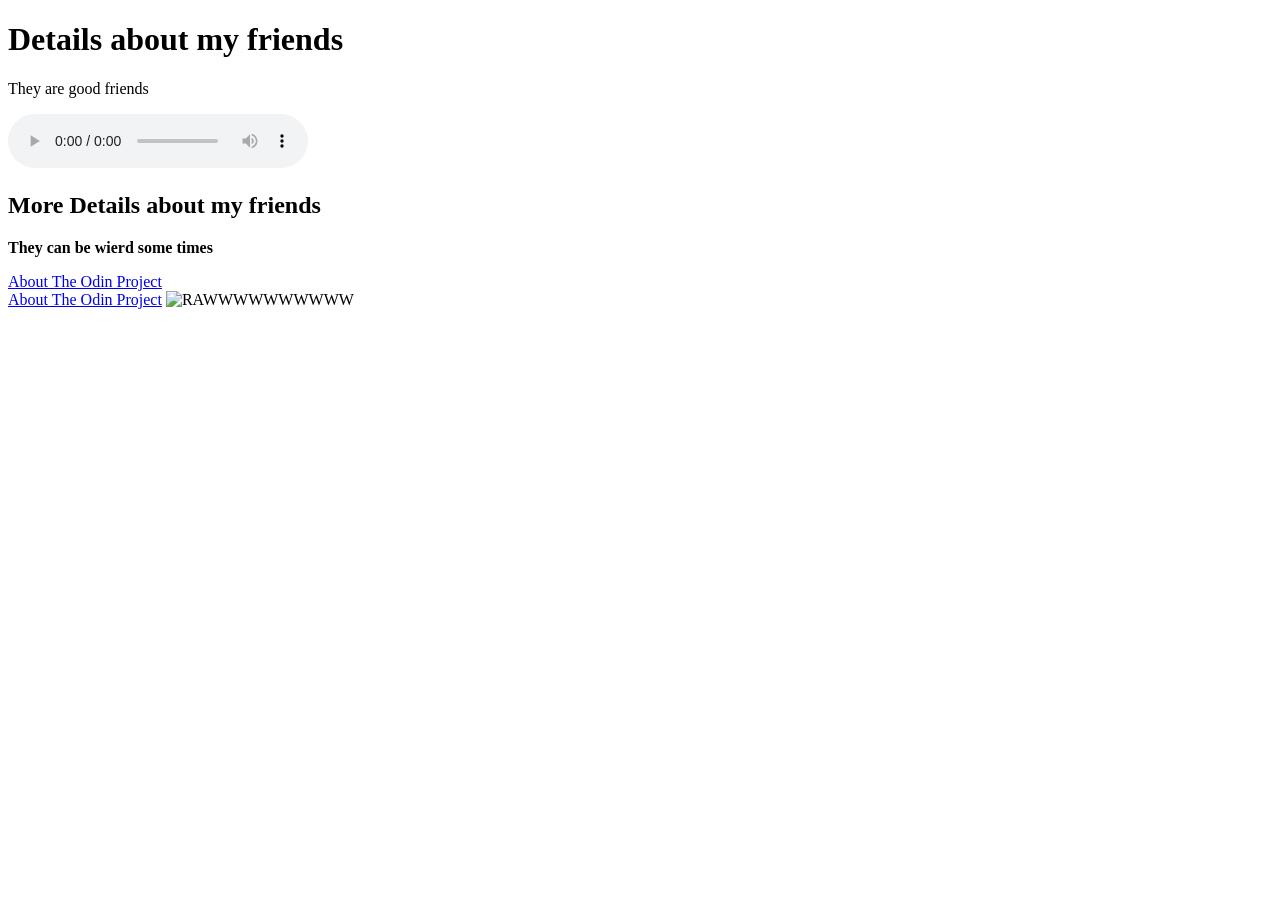
==== Index.html @ ce8076b2 "test commit" ====
<!DOCTYPE html>
<html lang="en">
<head>
    <meta charset="UTF-8">
    <meta name="viewport" content="width=device-width, initial-scale=1.0">
    <title>Document</title>
    <style>
    img{width:1000px; height:1000px}
    </style>
</head>
<body name="body">
<h1>Details about my friends</h1>
<p>They are good friends</p>
<audio controls autoplay>
<source src="Yell.mp3" type="audio/mpeg">
</audio>

<h2>More Details about my friends</h2>
<p><strong>They can be wierd some times</strong></p>
<a href="https://www.theodinproject.com/about">About The Odin Project</a>
<br>
<a href="https://www.theodinproject.com/about" target="_blank" rel="noopener noreferrer">About The Odin Project</a>
<img src="img/th.jfif" alt="RAWWWWWWWWWW">
</body>
</html>
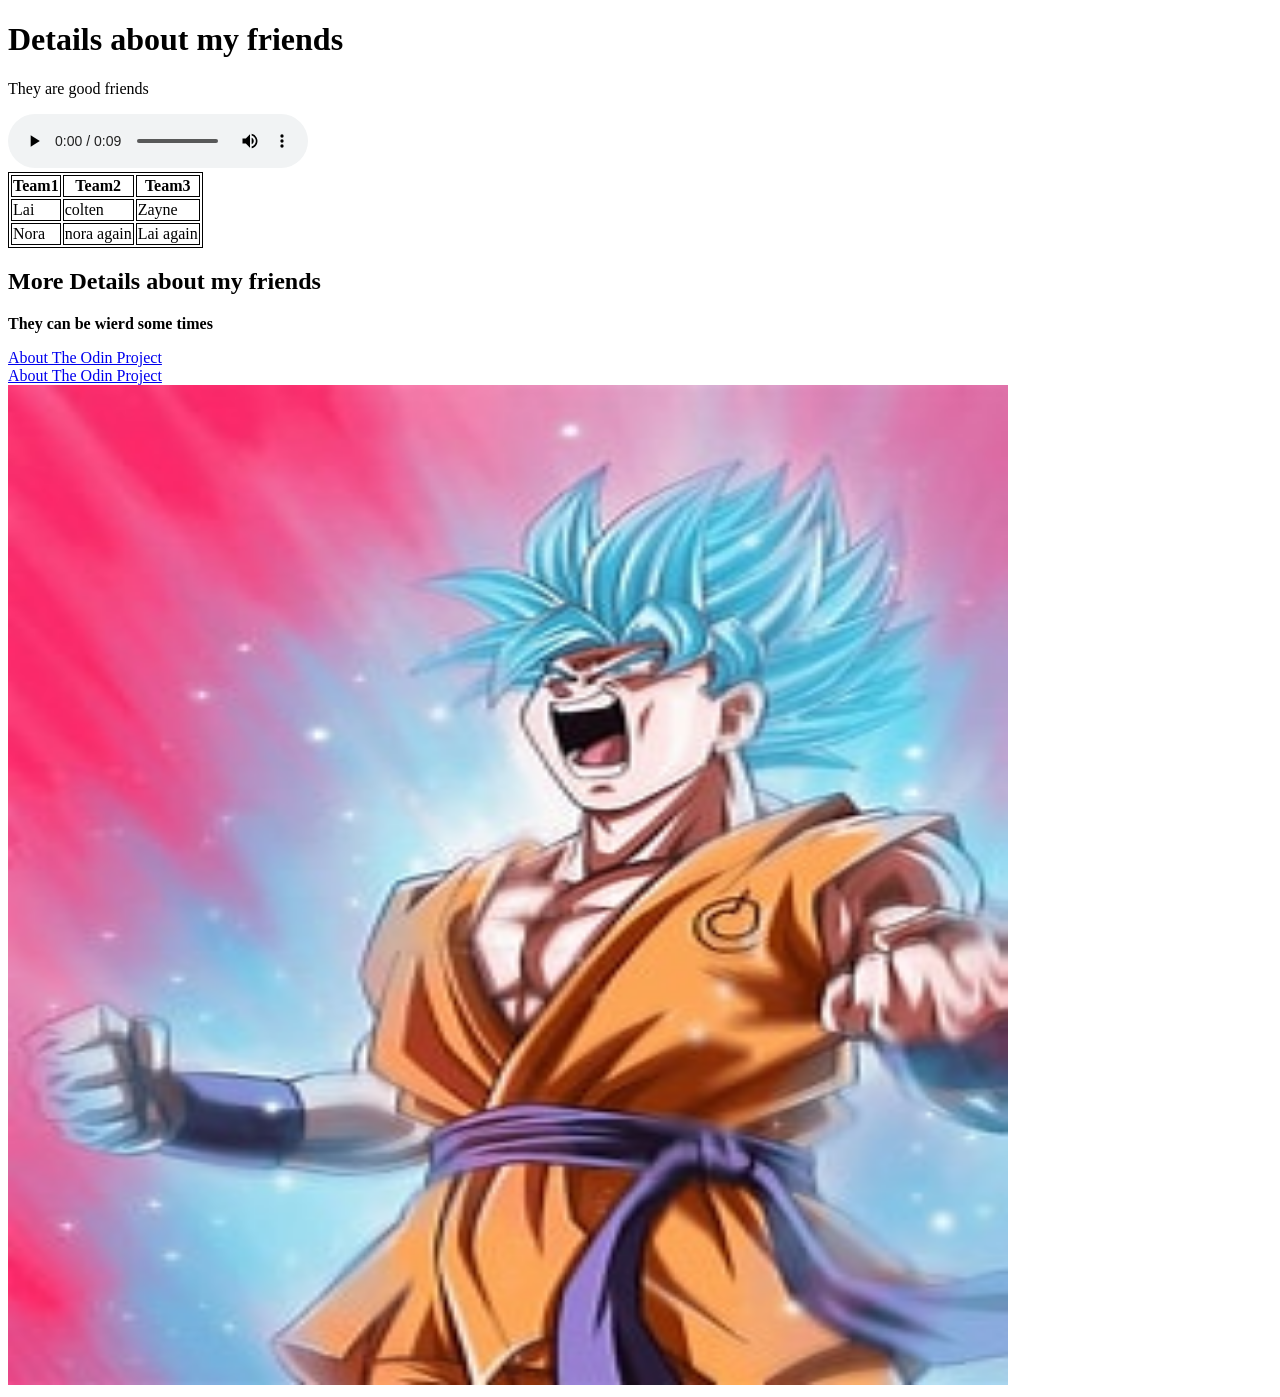
==== commit 250d1166: "Added a table" ====
--- a/Index.html
+++ b/Index.html
@@ -6,6 +6,7 @@
     <title>Document</title>
     <style>
     img{width:1000px; height:1000px}
+    table,th,td{border:1px solid black;}
     </style>
 </head>
 <body name="body">
@@ -14,12 +15,29 @@
 <audio controls autoplay>
 <source src="Yell.mp3" type="audio/mpeg">
 </audio>
-
+<table>
+    <tr>
+        <th>Team1</th>
+        <th>Team2</th>
+        <th>Team3</th>
+    </tr>
+    <tr>
+        <td>Lai</td>
+        <td>colten</td>
+        <td>Zayne</td>
+    </tr>
+    <tr>
+        <td>Nora</td>
+        <td>nora again</td>
+        <td>Lai again</td>
+    </tr>
+</table>
 <h2>More Details about my friends</h2>
 <p><strong>They can be wierd some times</strong></p>
+<a href="https://www.theodinproject.com/about" target="_blank" rel="noopener noreferrer">About The Odin Project</a>
+<br>
 <a href="https://www.theodinproject.com/about">About The Odin Project</a>
 <br>
-<a href="https://www.theodinproject.com/about" target="_blank" rel="noopener noreferrer">About The Odin Project</a>
 <img src="img/th.jfif" alt="RAWWWWWWWWWW">
 </body>
 </html>
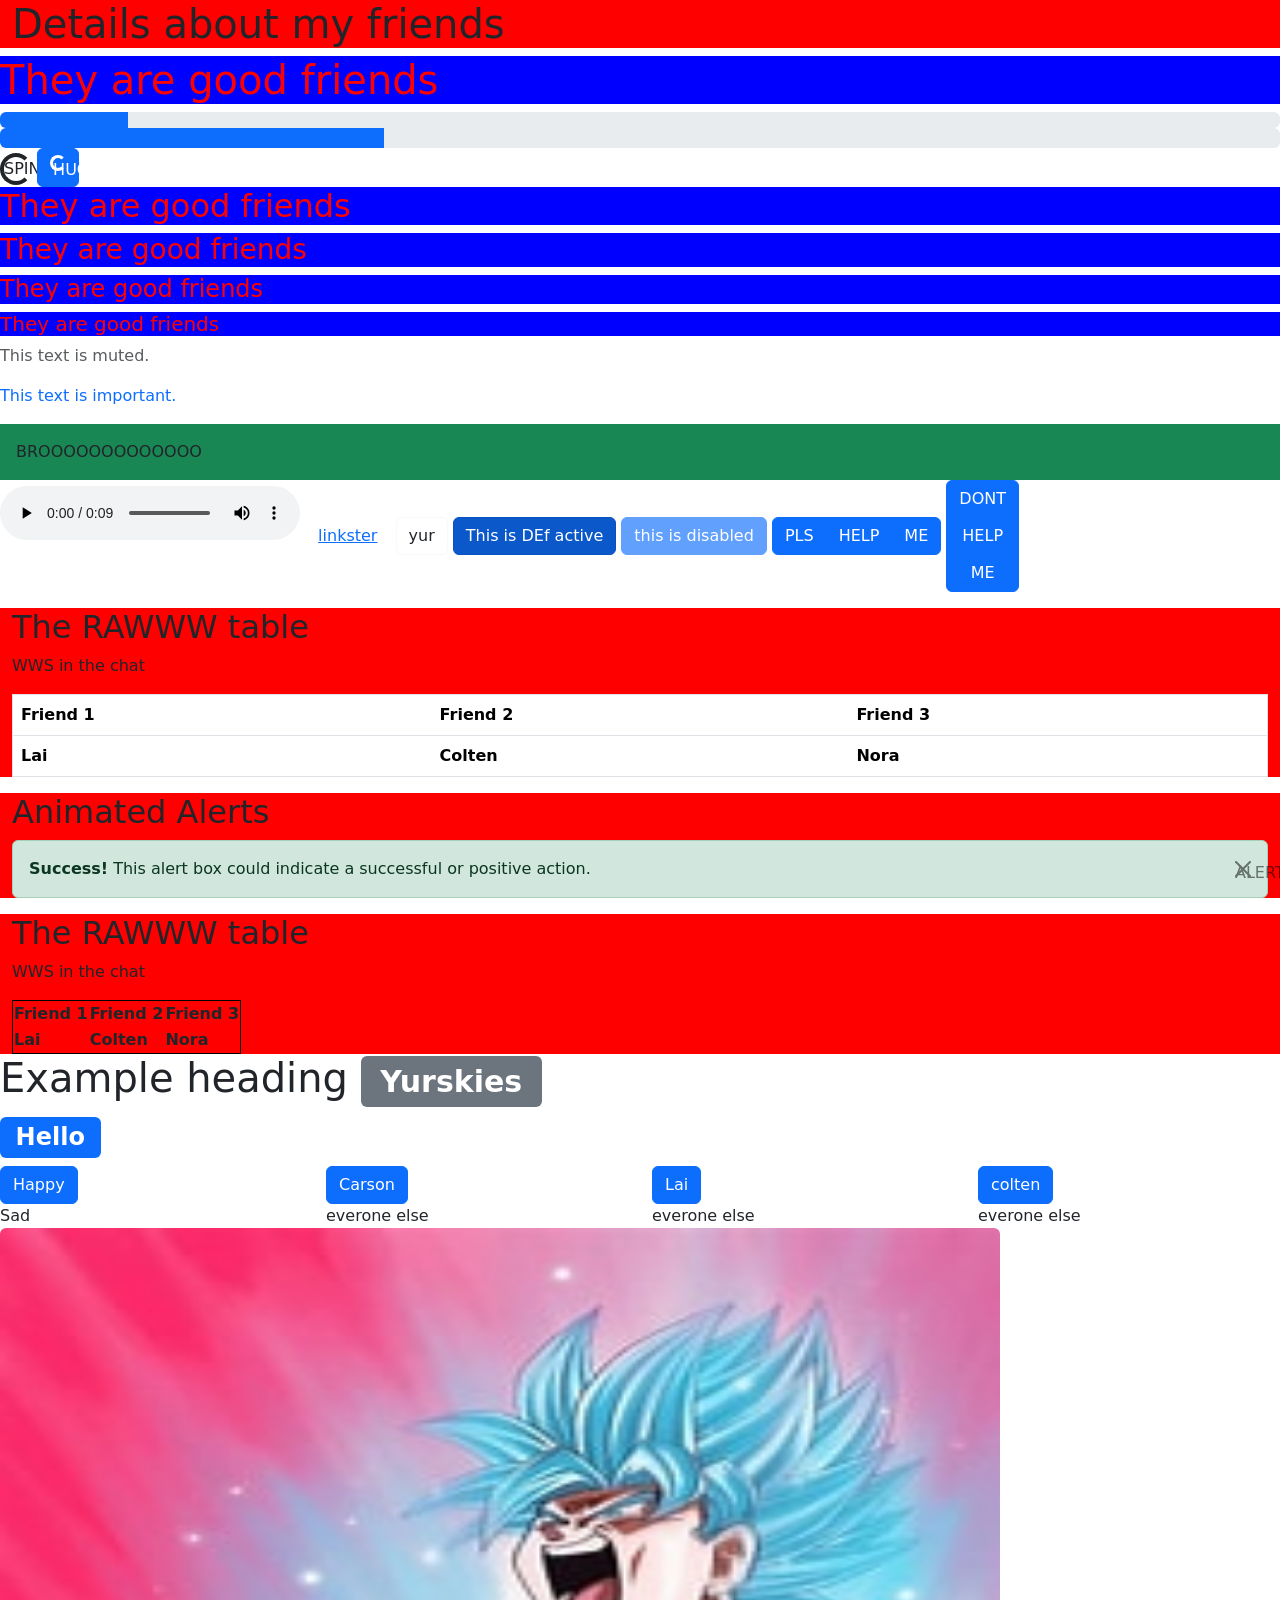
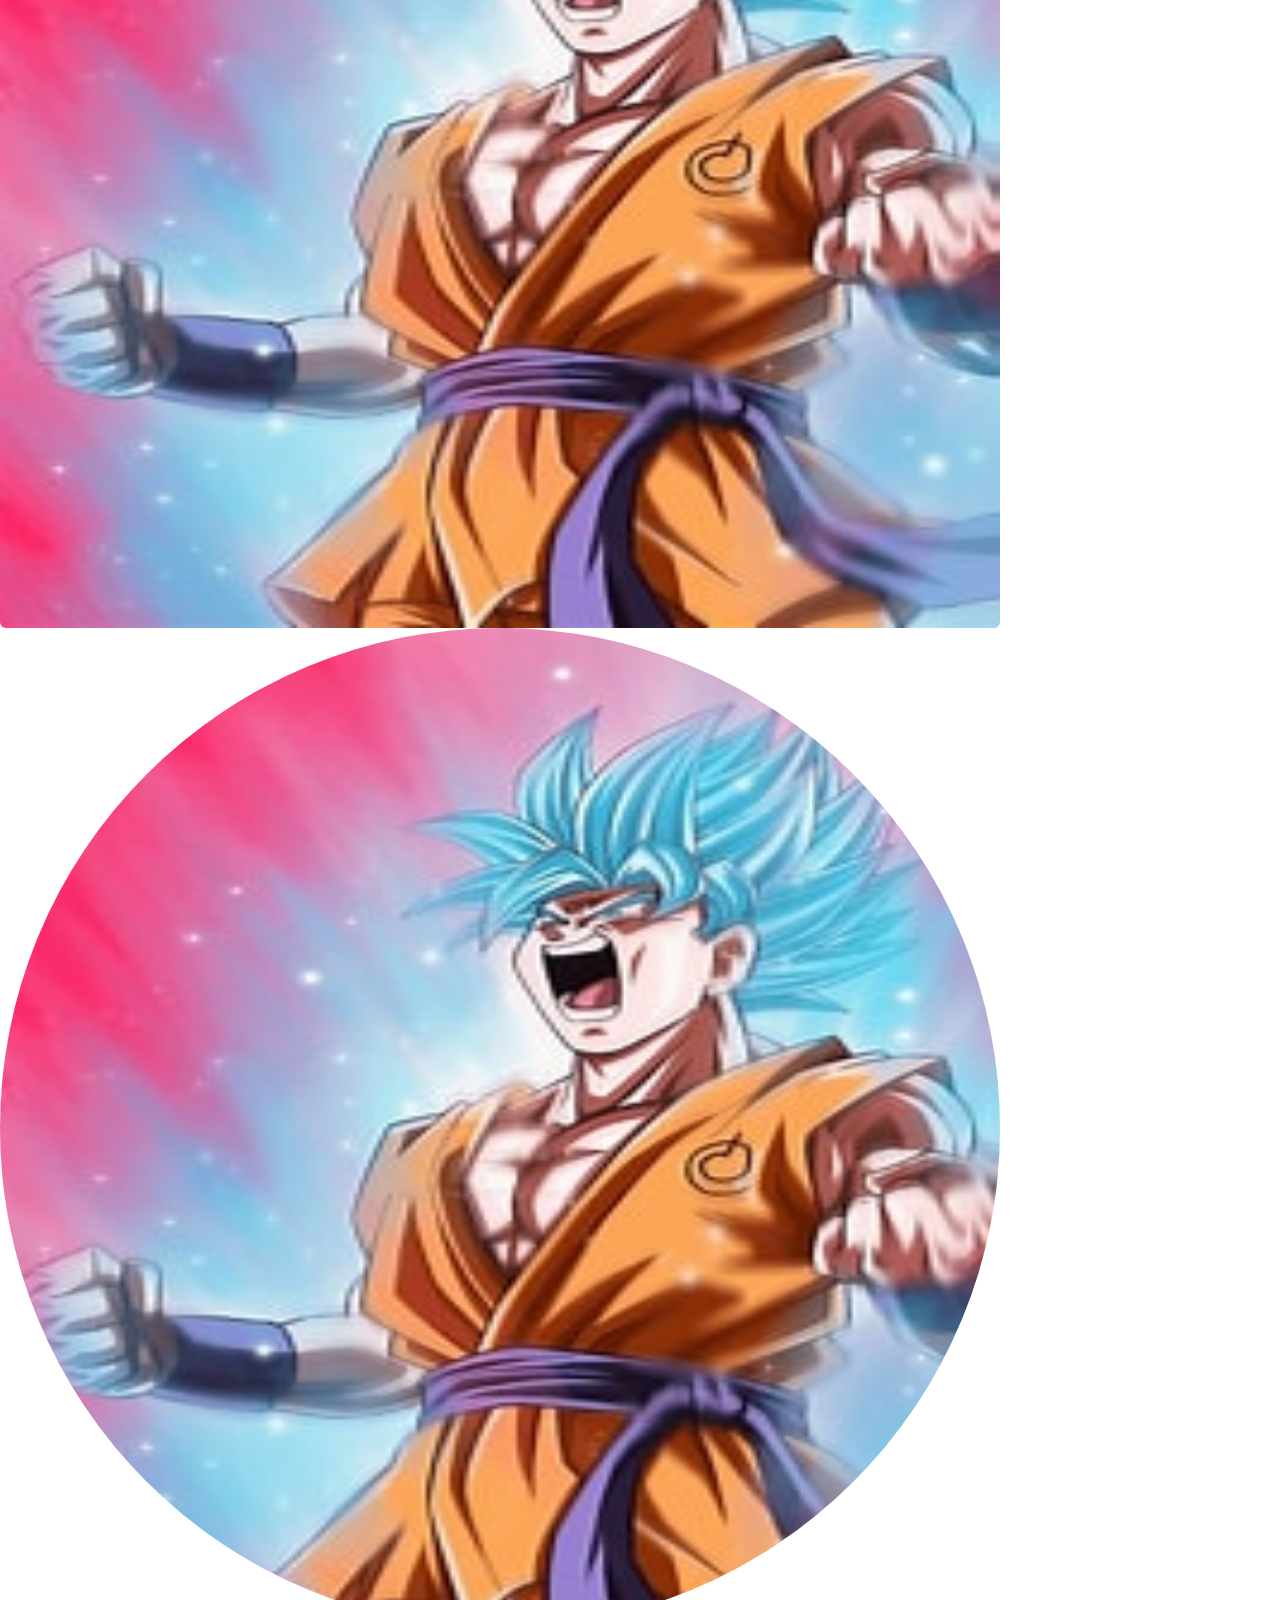
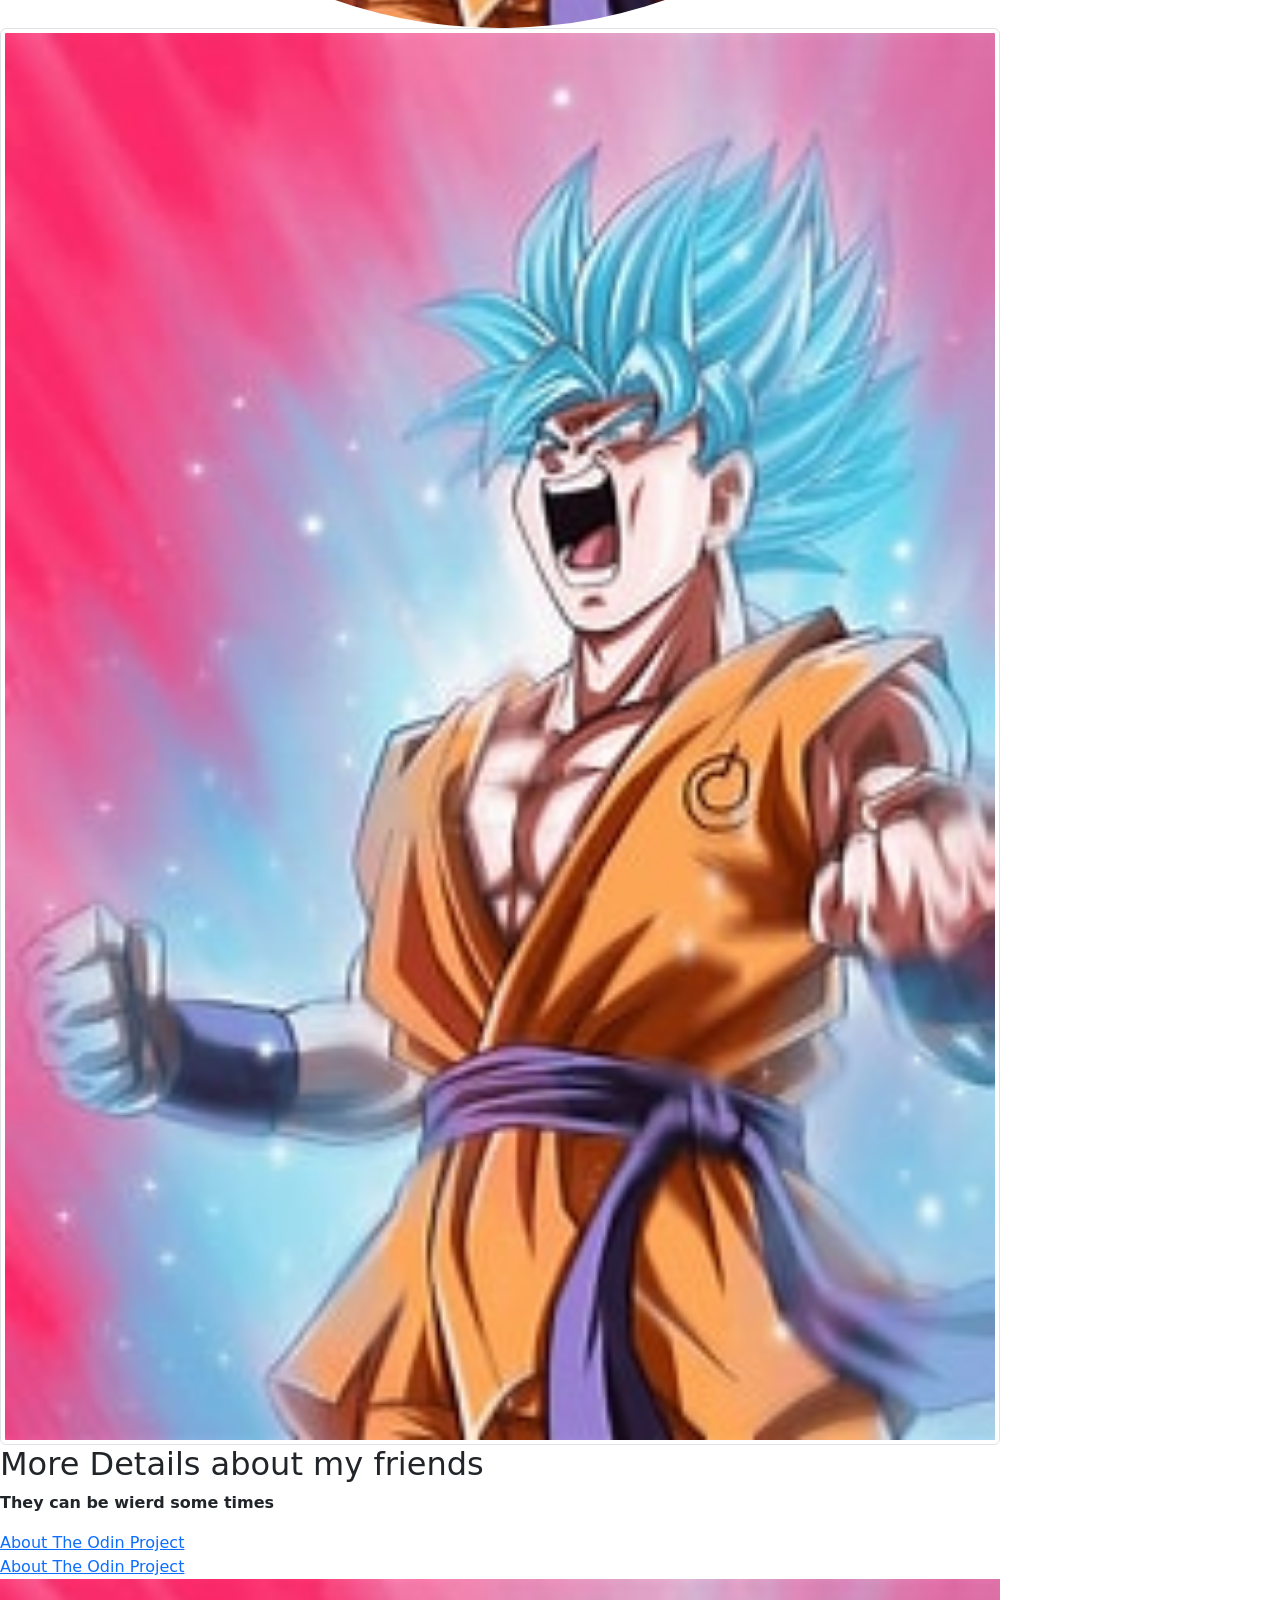
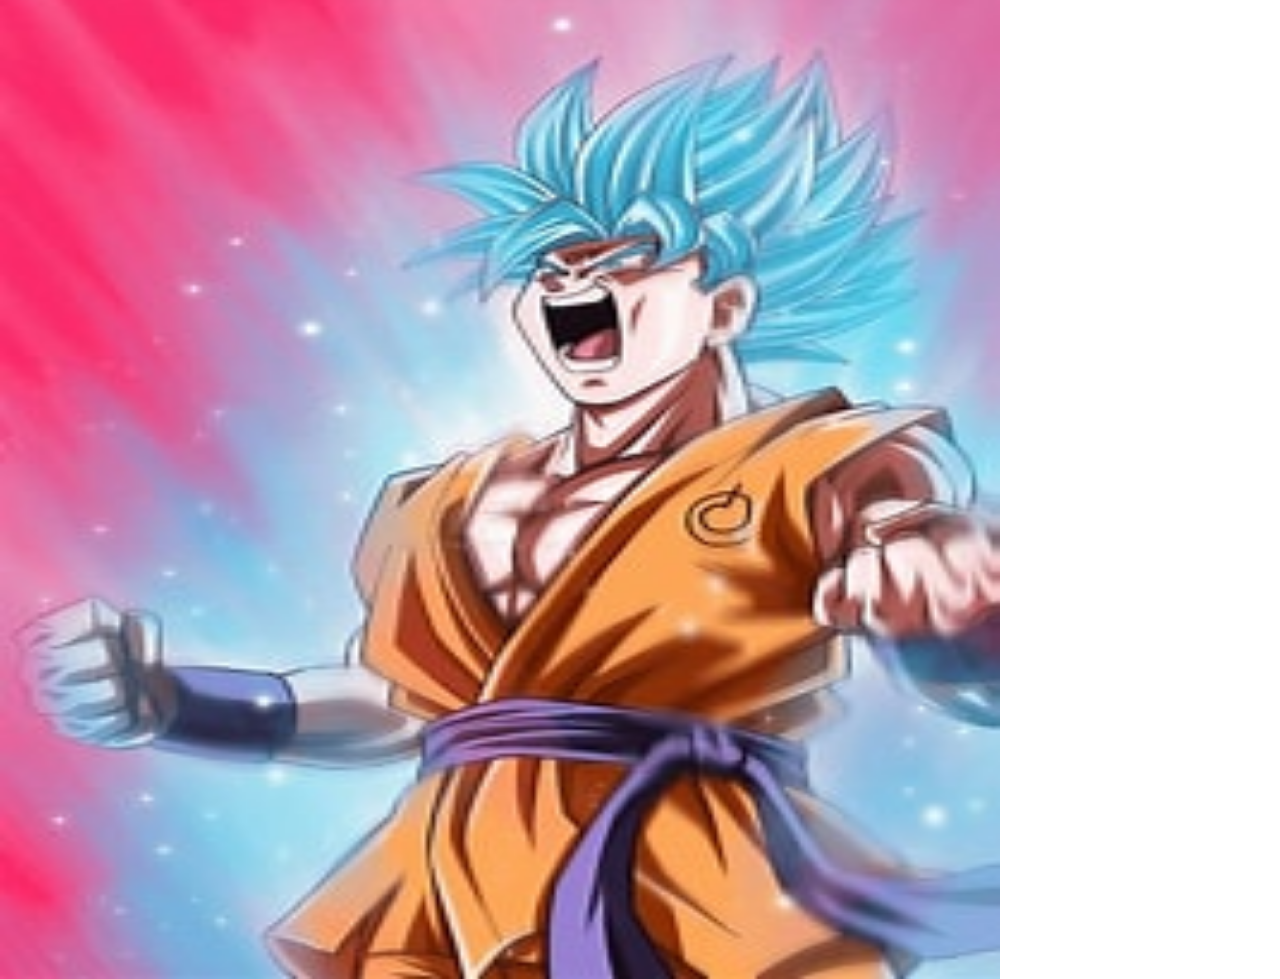
==== commit 67f27acf: "Finished" ====
--- a/Index.html
+++ b/Index.html
@@ -8,30 +8,106 @@
     img{width:1000px; height:1000px}
     table,th,td{border:1px solid black;}
     </style>
+    <link href="https://cdn.jsdelivr.net/npm/bootstrap@5.3.3/dist/css/bootstrap.min.css" rel="stylesheet">
+    <link rel="stylesheet" href="style.css">
 </head>
 <body name="body">
-<h1>Details about my friends</h1>
-<p>They are good friends</p>
+<h1 class="container">Details about my friends</h1>
+<p class="h1">They are good friends</p>
+<div class="progress">
+    <div class="progress-bar" style="width:10%"></div>
+</div>
+<div class="progress" style="height:20px">
+    <div class="progress-bar" style="width:30%;"></div>
+</div>
+<div class="spinner-border">SPINNER</div>
+<button class="btn btn-primary">
+    <span class="spinner-border spinner-border-sm">HUGE</span>
+</button>
+<p class="h2">They are good friends</p>
+<p class="h3">They are good friends</p>
+<p class="h4">They are good friends</p>
+<p class="h5">They are good friends</p>
+<p class="text-muted">This text is muted.</p>
+<p class="text-primary">This text is important.</p>
+<div class="bg-success p-3">BROOOOOOOOOOOOO</div>
 <audio controls autoplay>
 <source src="Yell.mp3" type="audio/mpeg">
 </audio>
-<table>
-    <tr>
-        <th>Team1</th>
-        <th>Team2</th>
-        <th>Team3</th>
-    </tr>
-    <tr>
-        <td>Lai</td>
-        <td>colten</td>
-        <td>Zayne</td>
-    </tr>
-    <tr>
-        <td>Nora</td>
-        <td>nora again</td>
-        <td>Lai again</td>
-    </tr>
-</table>
+<button type="button" class="btn btn-link">linkster</button>
+<button type="button" class="btn btn-outline-light text-dark">yur</button>
+<button type="button" class="btn btn-primary active">This is DEf active</button>
+<button type="button" class="btn btn-primary" disabled>this is disabled</button>
+<div class="btn-group">
+    <button type="button" class="btn btn-primary">PLS</button>
+    <button type="button" class="btn btn-primary">HELP</button>
+    <button type="button" class="btn btn-primary">ME</button>
+  </div>
+  <div class="btn-group-vertical">
+    <button type="button" class="btn btn-primary">DONT</button>
+    <button type="button" class="btn btn-primary">HELP</button>
+    <button type="button" class="btn btn-primary">ME</button>
+  </div>
+<div class="container mt-3">
+    <h2>The RAWWW table</h2>
+    <p>WWS in the chat</p>            
+    <table class="table">
+      <thead>
+        <tr>
+          <th>Friend 1</th>
+          <th>Friend 2</th>
+          <th>Friend 3</th>
+        </tr>
+        <tr>
+            <th>Lai </th>
+            <th>Colten </th>
+            <th>Nora </th>
+        </tr>
+      </thead>
+    </table>
+  </div>
+  <div class="container mt-3">
+    <h2>Animated Alerts</h2>
+    <div class="alert alert-success alert-dismissible fade show">
+      <button type="button" class="btn-close" data-bs-dismiss="alert">ALERTT</button>
+      <strong>Success!</strong> This alert box could indicate a successful or positive action.
+    </div>
+  </div>
+  <div class="container mt-3">
+    <h2>The RAWWW table</h2>
+    <p>WWS in the chat</p>            
+    <table class="table-striped">
+      <thead>
+        <tr>
+          <th>Friend 1</th>
+          <th>Friend 2</th>
+          <th>Friend 3</th>
+        </tr>
+        <tr>
+            <th>Lai </th>
+            <th>Colten </th>
+            <th>Nora </th>
+        </tr>
+      </thead>
+    </table>
+  </div>
+  <h1>Example heading <span class="badge bg-secondary">Yurskies</span></h1>
+  <h2><span class="badge bg-primary">Hello</span></h2>
+<div class="row">
+    <div class="col-lg-3"><button type="button" class="btn btn-primary">Happy</button></div>
+    <div class="col-lg-3"><button type="button" class="btn btn-primary">Carson</button></div>
+    <div class="col-lg-3"><button type="button" class="btn btn-primary">Lai</button></div>
+    <div class="col-lg-3"><button type="button" class="btn btn-primary">colten</button></div>
+  </div>
+  <div class="row">
+    <div class="col-lg-3">Sad</div>
+    <div class="col-lg-3">everone else</div>
+    <div class="col-lg-3">everone else</div>
+    <div class="col-lg-3">everone else</div>
+  </div>
+  <img src="img/th.jfif" class="rounded" alt="Cinque Terre">
+  <img src="img/th.jfif" class="rounded-circle" alt="Cinque Terre">
+  <img src="img/th.jfif" class="img-thumbnail" alt="Cinque Terre">
 <h2>More Details about my friends</h2>
 <p><strong>They can be wierd some times</strong></p>
 <a href="https://www.theodinproject.com/about" target="_blank" rel="noopener noreferrer">About The Odin Project</a>
--- a/style.css
+++ b/style.css
@@ -0,0 +1,8 @@
+.container{
+    max-width: 100%;
+    background-color: red;
+}
+.h1,.h2,.h3,.h4,.h5{
+background-color: blue;
+color:red;
+}
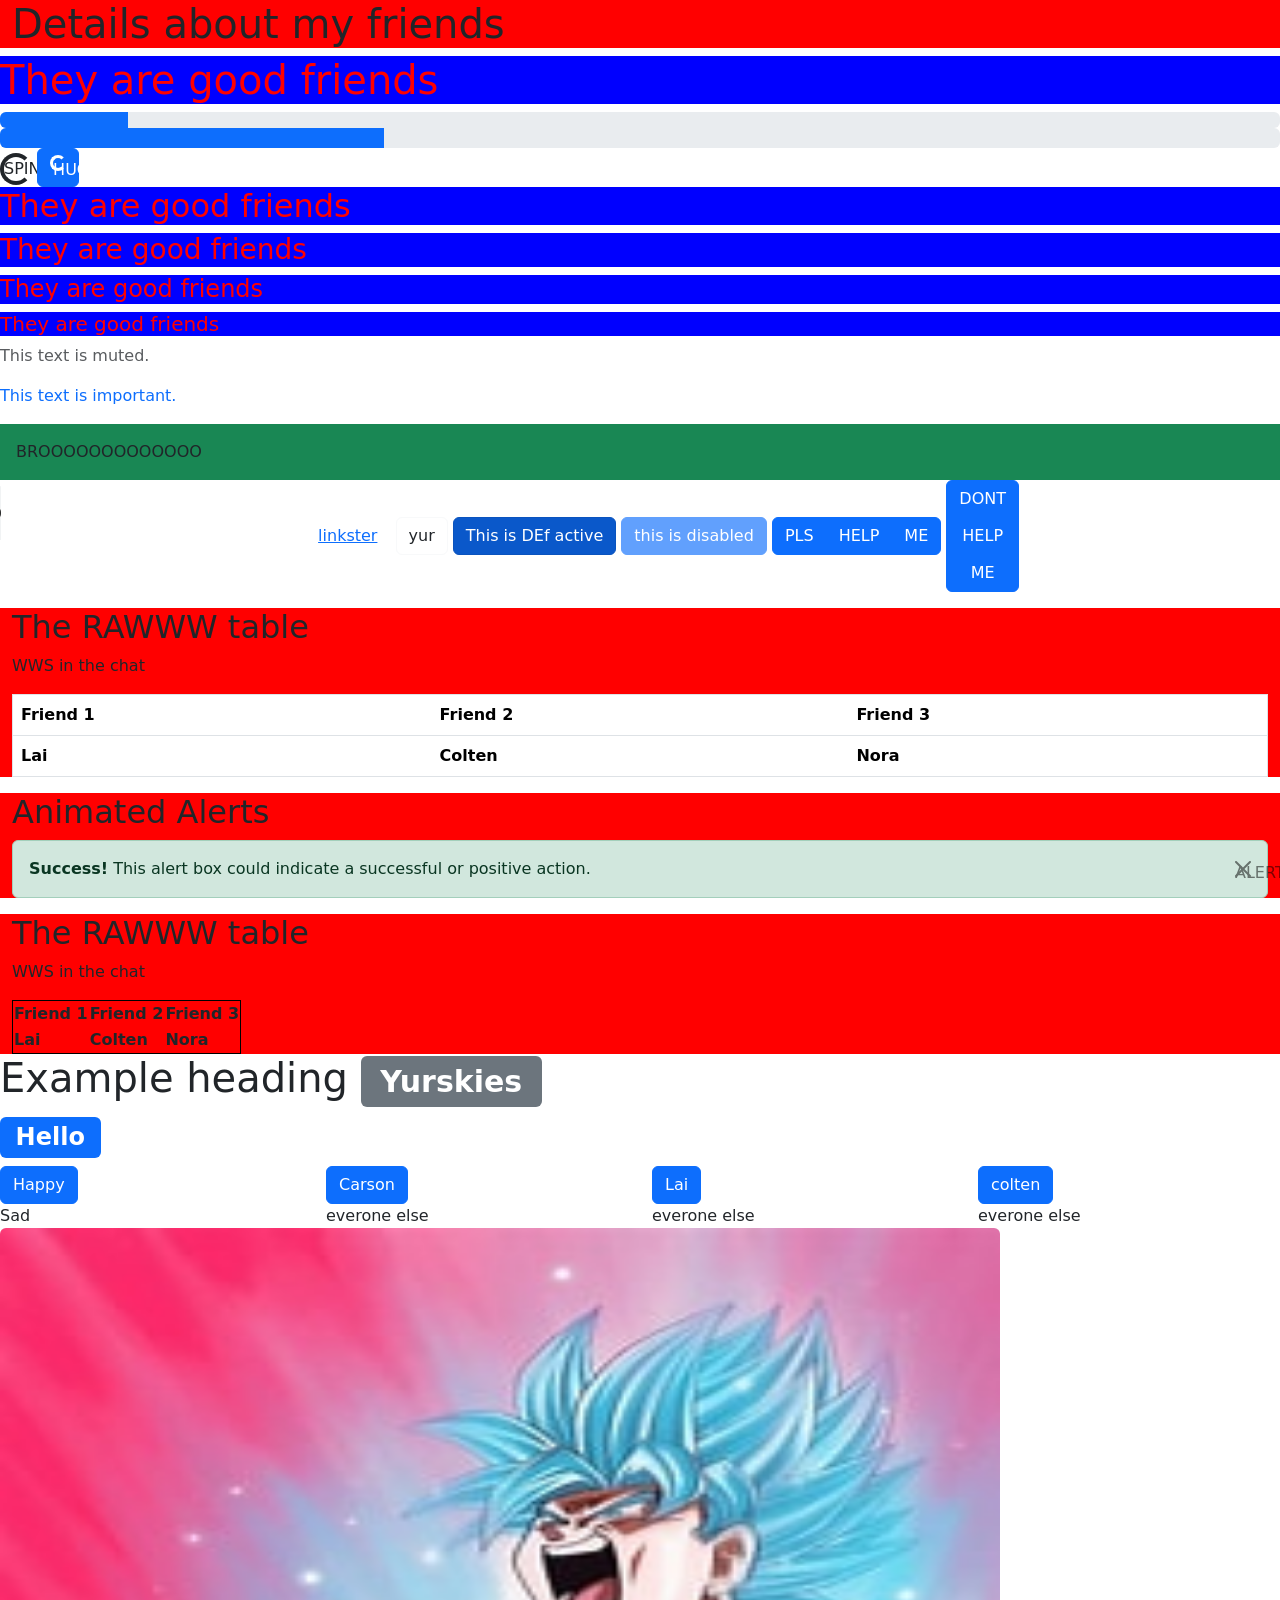
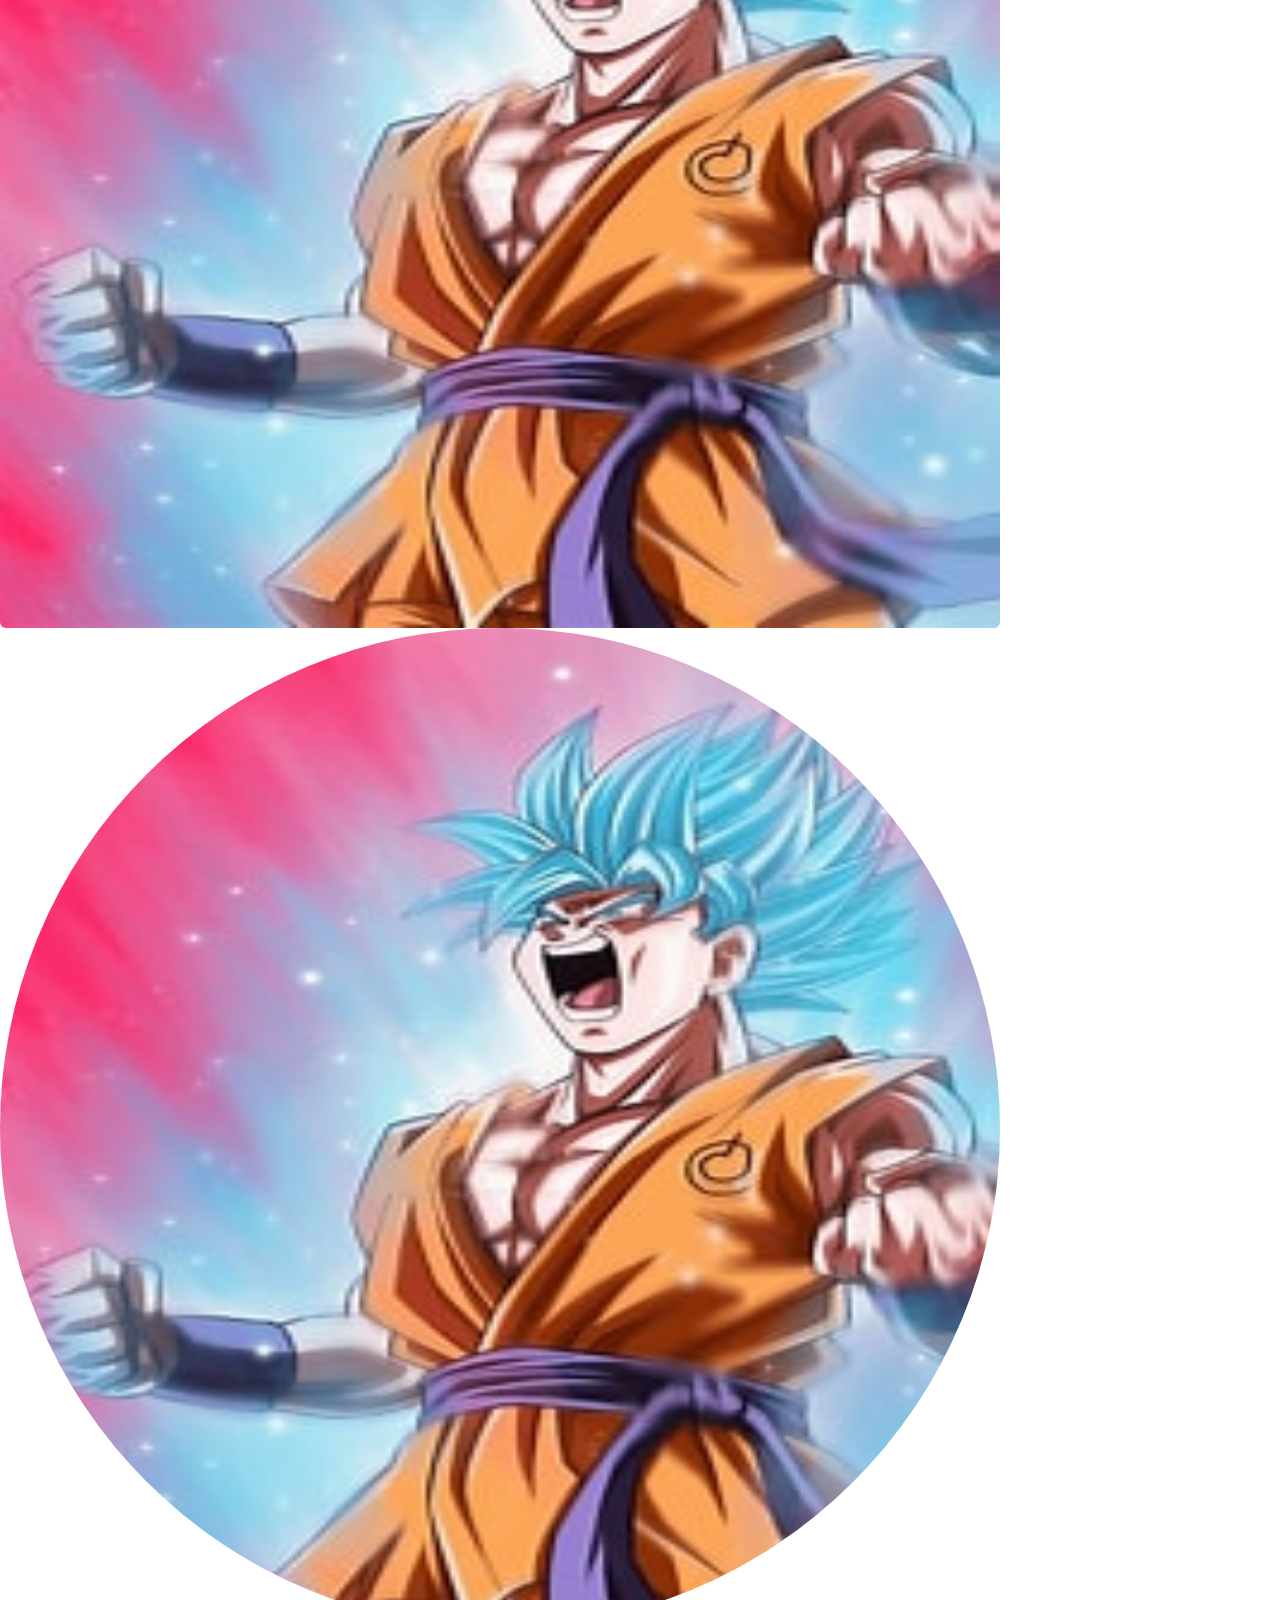
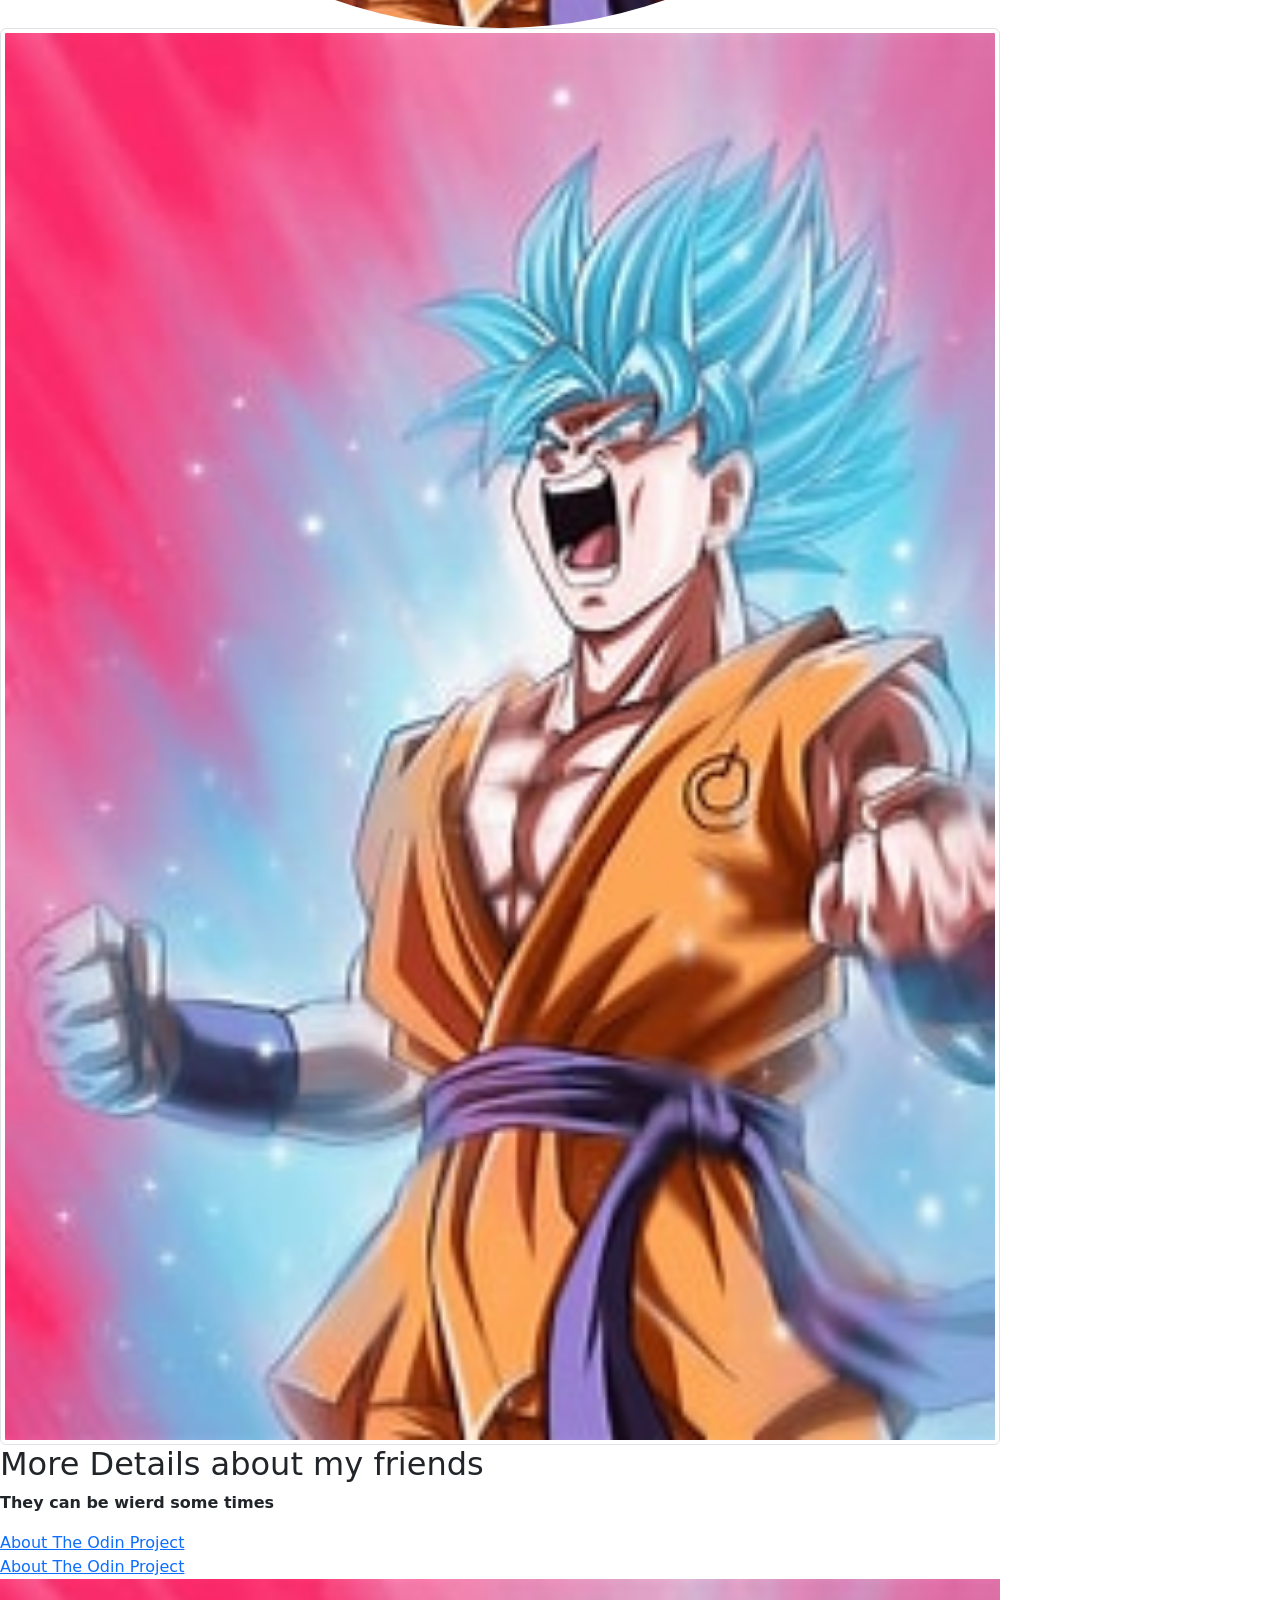
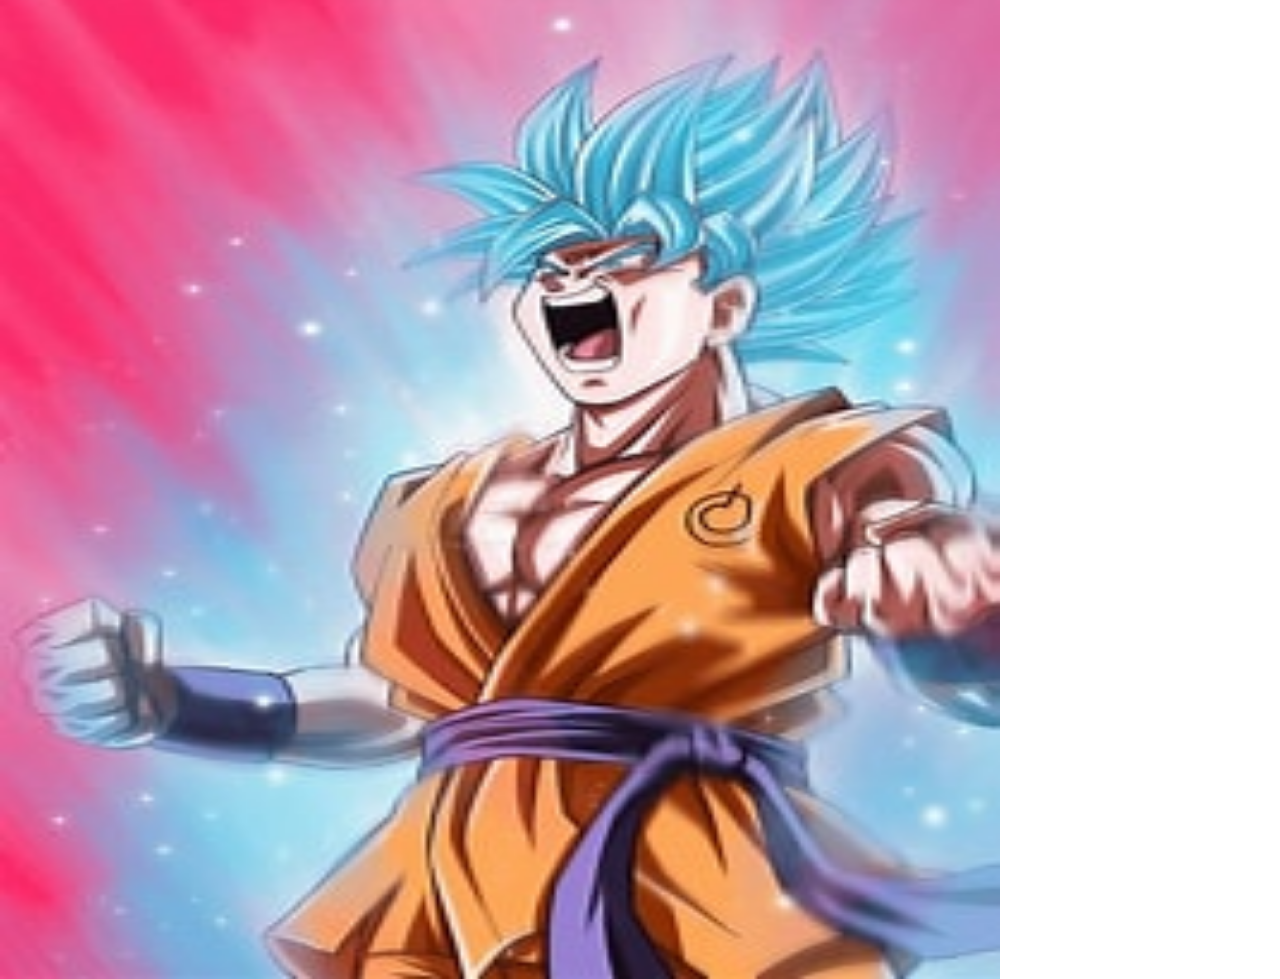
==== commit eca70067: "FIxedIndex" ====
--- a/Index.html
+++ b/Index.html
@@ -114,6 +114,6 @@
 <br>
 <a href="https://www.theodinproject.com/about">About The Odin Project</a>
 <br>
-<img src="img/th.jfif" alt="RAWWWWWWWWWW">
+<img src="img/th.jfif" alt="">
 </body>
 </html>
